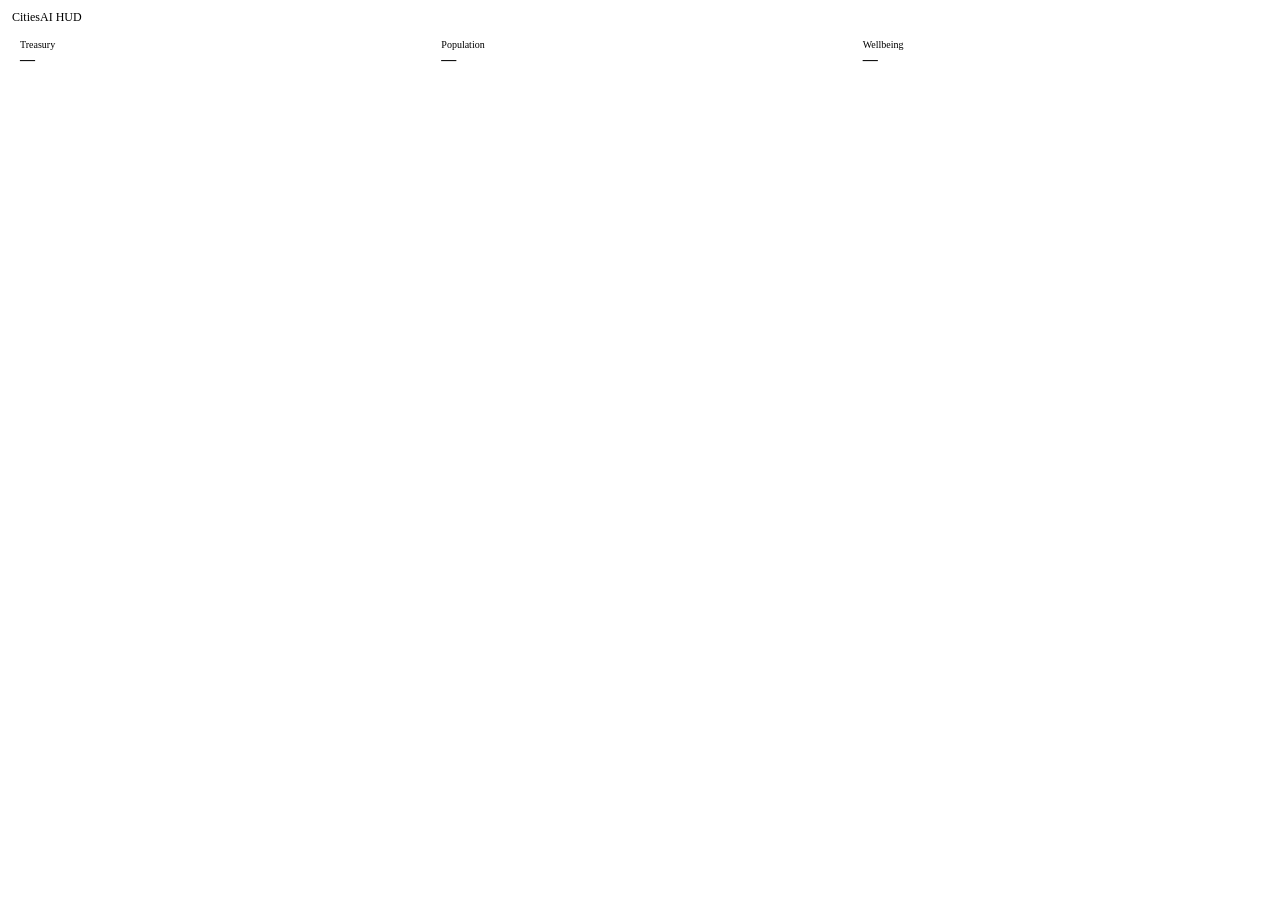
==== citiesai/gui/static/hud.html @ 2a3a69e2 "Release v0.4.0: historian, 5s sync, Ask UX, and desktop advisor. Co-authored-by: Cursor <cursoragent" ====
<!DOCTYPE html>
<html lang="en">
<head>
  <meta charset="utf-8" />
  <meta name="viewport" content="width=device-width, initial-scale=1" />
  <title>CitiesAI HUD</title>
  <link rel="stylesheet" href="/static/app.css" />
  <style>
    body {
      margin: 0;
      background: color-mix(in srgb, var(--paper) 92%, transparent);
      color: var(--body);
      font-family: var(--font);
    }
    .hud { padding: 10px 12px; }
    .hud-title { font-size: 12px; color: var(--muted); margin-bottom: 6px; }
    .hud-grid { display: grid; grid-template-columns: repeat(3, 1fr); gap: 8px; }
    .hud-kpi {
      background: var(--bg-card);
      border: 1px solid var(--border-soft);
      border-radius: var(--radius-sm);
      padding: 8px;
    }
    .hud-kpi label { display: block; font-size: 10px; color: var(--muted); }
    .hud-kpi strong { font-size: 15px; color: var(--ink); }
    .hud-alert { margin-top: 8px; font-size: 11px; color: var(--warn); min-height: 14px; }
  </style>
</head>
<body>
  <div class="hud">
    <div class="hud-title" id="hud-city">CitiesAI HUD</div>
    <div class="hud-grid">
      <div class="hud-kpi"><label>Treasury</label><strong id="hud-treasury">—</strong></div>
      <div class="hud-kpi"><label>Population</label><strong id="hud-pop">—</strong></div>
      <div class="hud-kpi"><label>Wellbeing</label><strong id="hud-wellbeing">—</strong></div>
    </div>
    <div class="hud-alert" id="hud-alert"></div>
  </div>
  <script>
    const POLL_MS = 5000;
    function fmt(n) {
      if (n == null || Number.isNaN(n)) return "n/a";
      return Math.round(n).toLocaleString();
    }
    async function refresh() {
      try {
        const res = await fetch("/api/dashboard");
        const data = await res.json();
        if (!data.ok) return;
        const m = data.metrics;
        document.getElementById("hud-city").textContent = m.city_name || "Your city";
        document.getElementById("hud-treasury").textContent = "¢" + fmt(m.treasury);
        document.getElementById("hud-pop").textContent = fmt(m.population);
        document.getElementById("hud-wellbeing").textContent = fmt(m.wellbeing);
        const alerts = (data.forecasts && data.forecasts.alerts) || [];
        document.getElementById("hud-alert").textContent = alerts[0] || "";
      } catch { /* ignore */ }
    }
    refresh();
    setInterval(refresh, POLL_MS);
  </script>
</body>
</html>
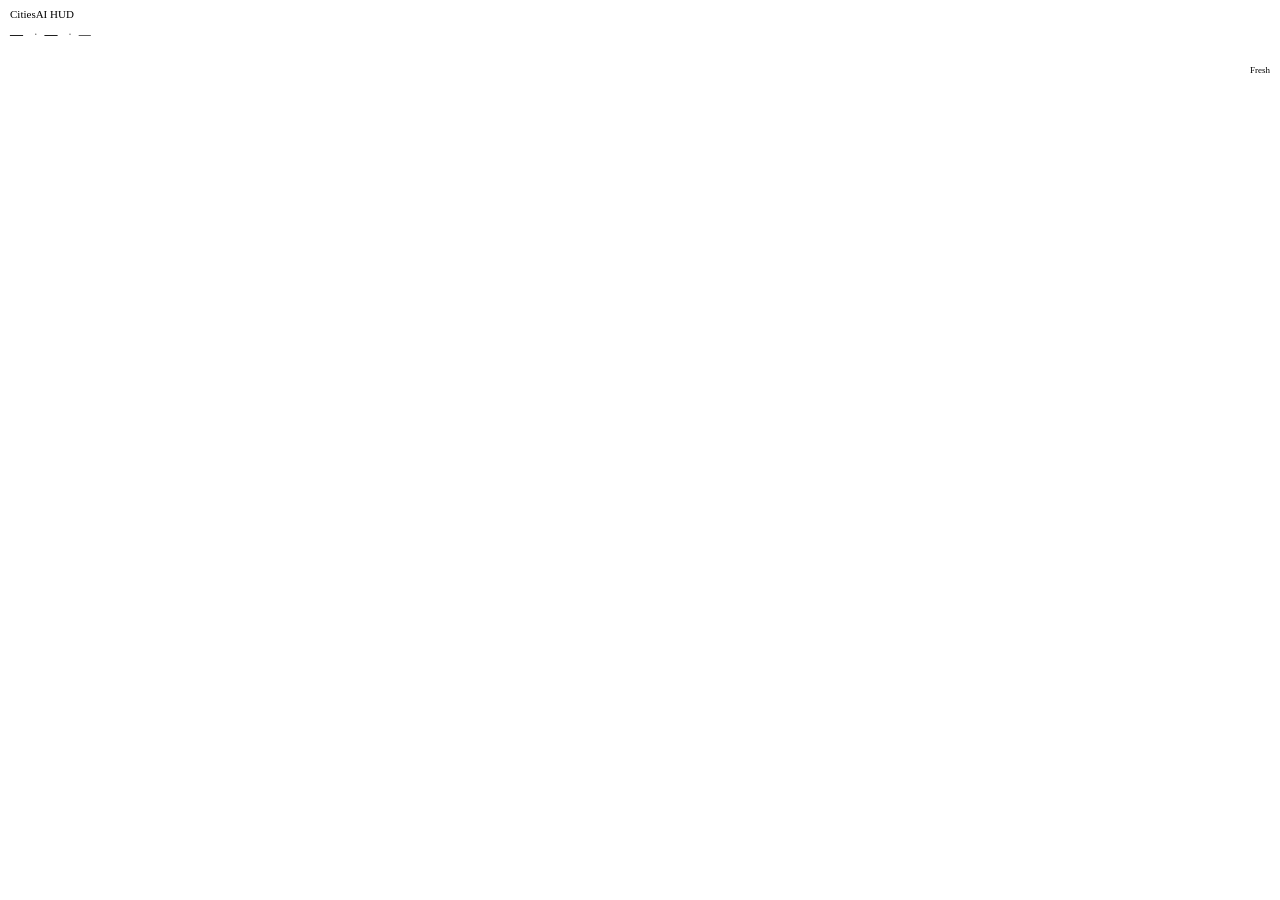
==== commit 4ff90fbb: "Ship CitiesAI 0.7.0: tray, HUD lifecycle, and insights cleanup. Remove redundant Budget and treasury" ====
--- a/citiesai/gui/static/hud.html
+++ b/citiesai/gui/static/hud.html
@@ -8,52 +8,255 @@
   <style>
     body {
       margin: 0;
-      background: color-mix(in srgb, var(--paper) 92%, transparent);
+      background: var(--paper);
       color: var(--body);
       font-family: var(--font);
     }
-    .hud { padding: 10px 12px; }
-    .hud-title { font-size: 12px; color: var(--muted); margin-bottom: 6px; }
-    .hud-grid { display: grid; grid-template-columns: repeat(3, 1fr); gap: 8px; }
-    .hud-kpi {
-      background: var(--bg-card);
-      border: 1px solid var(--border-soft);
-      border-radius: var(--radius-sm);
-      padding: 8px;
-    }
-    .hud-kpi label { display: block; font-size: 10px; color: var(--muted); }
-    .hud-kpi strong { font-size: 15px; color: var(--ink); }
-    .hud-alert { margin-top: 8px; font-size: 11px; color: var(--warn); min-height: 14px; }
+    body.hud-overlay {
+      background: color-mix(in srgb, var(--paper) 88%, transparent);
+    }
+    .hud {
+      padding: 8px 10px 6px;
+      min-width: 0;
+    }
+    .hud-head {
+      display: flex;
+      align-items: center;
+      gap: 0.4rem;
+      margin-bottom: 6px;
+      min-width: 0;
+    }
+    body.hud-overlay .hud-head {
+      -webkit-app-region: drag;
+      app-region: drag;
+      cursor: default;
+    }
+    .hud-title {
+      font-size: 11px;
+      color: var(--muted);
+      white-space: nowrap;
+      overflow: hidden;
+      text-overflow: ellipsis;
+      flex: 1;
+      min-width: 0;
+    }
+    .hud-stale-dot {
+      width: 7px;
+      height: 7px;
+      border-radius: 999px;
+      background: var(--ok);
+      flex-shrink: 0;
+    }
+    .hud-stale-dot.stale { background: var(--warn); }
+    .hud-close {
+      -webkit-app-region: no-drag;
+      app-region: no-drag;
+      flex-shrink: 0;
+      width: 22px;
+      height: 22px;
+      padding: 0;
+      border: none;
+      border-radius: 4px;
+      background: transparent;
+      color: var(--muted);
+      font-size: 16px;
+      line-height: 1;
+      cursor: pointer;
+    }
+    .hud-close:hover {
+      color: var(--ink);
+      background: color-mix(in srgb, var(--ink) 8%, transparent);
+    }
+    .hud-metrics {
+      display: flex;
+      align-items: center;
+      flex-wrap: wrap;
+      gap: 0.35rem 0.45rem;
+      font-size: 12px;
+      line-height: 1.25;
+      -webkit-app-region: no-drag;
+      app-region: no-drag;
+    }
+    .hud-metric {
+      display: inline-flex;
+      align-items: baseline;
+      flex-wrap: wrap;
+      gap: 0.25rem;
+      min-width: 0;
+    }
+    .hud-metric-value {
+      font-weight: 600;
+      color: var(--ink);
+      font-size: 13px;
+    }
+    .hud-hourly {
+      font-size: 10px;
+      color: var(--muted);
+    }
+    .hud-hourly.up { color: var(--ok); }
+    .hud-hourly.down { color: var(--bad); }
+    .hud-sep {
+      color: var(--muted);
+      opacity: 0.55;
+      user-select: none;
+    }
+    .hud-grade-lg .grade-badge {
+      width: 1.75rem;
+      height: 1.75rem;
+      font-size: 0.78rem;
+    }
+    .hud-alert {
+      margin-top: 6px;
+      font-size: 10px;
+      color: var(--warn);
+      white-space: nowrap;
+      overflow: hidden;
+      text-overflow: ellipsis;
+      min-height: 13px;
+      -webkit-app-region: no-drag;
+      app-region: no-drag;
+    }
+    .hud-alert.severity-error { color: var(--bad); }
+    .hud-footer {
+      margin-top: 4px;
+      font-size: 9px;
+      color: var(--muted);
+      text-align: right;
+      -webkit-app-region: no-drag;
+      app-region: no-drag;
+    }
   </style>
 </head>
 <body>
   <div class="hud">
-    <div class="hud-title" id="hud-city">CitiesAI HUD</div>
-    <div class="hud-grid">
-      <div class="hud-kpi"><label>Treasury</label><strong id="hud-treasury">—</strong></div>
-      <div class="hud-kpi"><label>Population</label><strong id="hud-pop">—</strong></div>
-      <div class="hud-kpi"><label>Wellbeing</label><strong id="hud-wellbeing">—</strong></div>
+    <div class="hud-head">
+      <div class="hud-title" id="hud-city">CitiesAI HUD</div>
+      <span class="hud-stale-dot" id="hud-stale-dot" title="Export freshness"></span>
+      <button type="button" class="hud-close" id="hud-close" hidden aria-label="Close HUD" title="Close">×</button>
+    </div>
+    <div class="hud-metrics">
+      <span class="hud-metric">
+        <span class="hud-metric-value" id="hud-treasury">—</span>
+        <span class="hud-hourly" id="hud-treasury-hr"></span>
+      </span>
+      <span class="hud-sep" aria-hidden="true">·</span>
+      <span class="hud-metric">
+        <span class="hud-metric-value" id="hud-pop">—</span>
+        <span class="hud-hourly" id="hud-pop-hr"></span>
+      </span>
+      <span class="hud-sep" aria-hidden="true">·</span>
+      <span class="hud-grade-lg" id="hud-grade">—</span>
     </div>
     <div class="hud-alert" id="hud-alert"></div>
+    <div class="hud-footer" id="hud-footer">Fresh</div>
   </div>
   <script>
     const POLL_MS = 5000;
-    function fmt(n) {
-      if (n == null || Number.isNaN(n)) return "n/a";
-      return Math.round(n).toLocaleString();
-    }
+
+    const isOverlay = new URLSearchParams(location.search).get("overlay") === "1";
+    if (isOverlay) {
+      document.body.classList.add("hud-overlay");
+      const closeBtn = document.getElementById("hud-close");
+      if (closeBtn) closeBtn.hidden = false;
+    }
+
+    document.getElementById("hud-close")?.addEventListener("click", async () => {
+      if (window.pywebview?.api?.close_hud) {
+        try {
+          await window.pywebview.api.close_hud();
+        } catch { /* ignore */ }
+        return;
+      }
+      window.close();
+    });
+
+    function fmtCompact(n) {
+      if (n == null || Number.isNaN(n)) return "—";
+      const abs = Math.abs(Number(n));
+      if (abs >= 1_000_000) return `${(Number(n) / 1_000_000).toFixed(1)}M`;
+      if (abs >= 10_000) return `${Math.round(Number(n) / 1000)}k`;
+      return Math.round(Number(n)).toLocaleString();
+    }
+
+    function fmtHourly(value, { currency = false } = {}) {
+      if (value == null || Number.isNaN(value)) return { text: "", cls: "" };
+      const rounded = Math.round(Number(value));
+      if (rounded === 0) return { text: "", cls: "" };
+      const body = fmtCompact(Math.abs(rounded));
+      const sign = rounded > 0 ? "+" : "-";
+      const prefix = currency ? `${sign}¢` : sign;
+      return { text: `${prefix}${body}/h`, cls: rounded > 0 ? "up" : "down" };
+    }
+
+    function gradeClass(grade) {
+      const safe = String(grade || "NA").replace(/[^A-Za-z0-9/-]/g, "");
+      if (safe === "NA" || safe === "N/A") return "grade-NA";
+      return `grade-${safe}`;
+    }
+
+    function renderGradeBadge(grade) {
+      const label = String(grade || "—");
+      return `<span class="grade-badge ${gradeClass(label)}" aria-label="Grade ${label}">${label}</span>`;
+    }
+
+    function freshnessLabel(meta) {
+      if (!meta) return "Fresh";
+      const age = meta.age_seconds;
+      if (age == null) return "Fresh";
+      if (meta.stale) {
+        const hours = Math.max(1, Math.round(age / 3600));
+        return `Stale ${hours}h`;
+      }
+      if (age < 60) return "Fresh";
+      const mins = Math.round(age / 60);
+      if (mins < 60) return `${mins}m ago`;
+      const hours = Math.floor(mins / 60);
+      return `${hours}h ago`;
+    }
+
+    function applyHourly(el, hourly) {
+      el.textContent = hourly.text;
+      el.className = `hud-hourly ${hourly.cls}`.trim();
+    }
+
     async function refresh() {
       try {
-        const res = await fetch("/api/dashboard");
+        const res = await fetch("/api/hud");
         const data = await res.json();
         if (!data.ok) return;
-        const m = data.metrics;
+        const m = data.metrics || {};
+        const meta = data.meta || {};
         document.getElementById("hud-city").textContent = m.city_name || "Your city";
-        document.getElementById("hud-treasury").textContent = "¢" + fmt(m.treasury);
-        document.getElementById("hud-pop").textContent = fmt(m.population);
-        document.getElementById("hud-wellbeing").textContent = fmt(m.wellbeing);
-        const alerts = (data.forecasts && data.forecasts.alerts) || [];
-        document.getElementById("hud-alert").textContent = alerts[0] || "";
+        document.getElementById("hud-treasury").textContent =
+          m.treasury == null ? "—" : `¢${fmtCompact(m.treasury)}`;
+        document.getElementById("hud-pop").textContent = fmtCompact(m.population);
+
+        applyHourly(
+          document.getElementById("hud-treasury-hr"),
+          fmtHourly(m.treasury_net_per_hour, { currency: true })
+        );
+        applyHourly(
+          document.getElementById("hud-pop-hr"),
+          fmtHourly(m.population_change_per_hour)
+        );
+
+        const grade = data.report_card?.overall_grade;
+        document.getElementById("hud-grade").innerHTML = grade ? renderGradeBadge(grade) : "—";
+
+        const priority = data.top_priority;
+        const alertEl = document.getElementById("hud-alert");
+        if (priority?.title) {
+          alertEl.textContent = priority.title;
+          alertEl.className = `hud-alert severity-${priority.severity || "warn"}`;
+        } else {
+          alertEl.textContent = "";
+          alertEl.className = "hud-alert";
+        }
+
+        const staleDot = document.getElementById("hud-stale-dot");
+        staleDot.classList.toggle("stale", Boolean(meta.stale));
+        staleDot.title = meta.stale ? "Export is stale" : "Export is fresh";
+        document.getElementById("hud-footer").textContent = freshnessLabel(meta);
       } catch { /* ignore */ }
     }
     refresh();
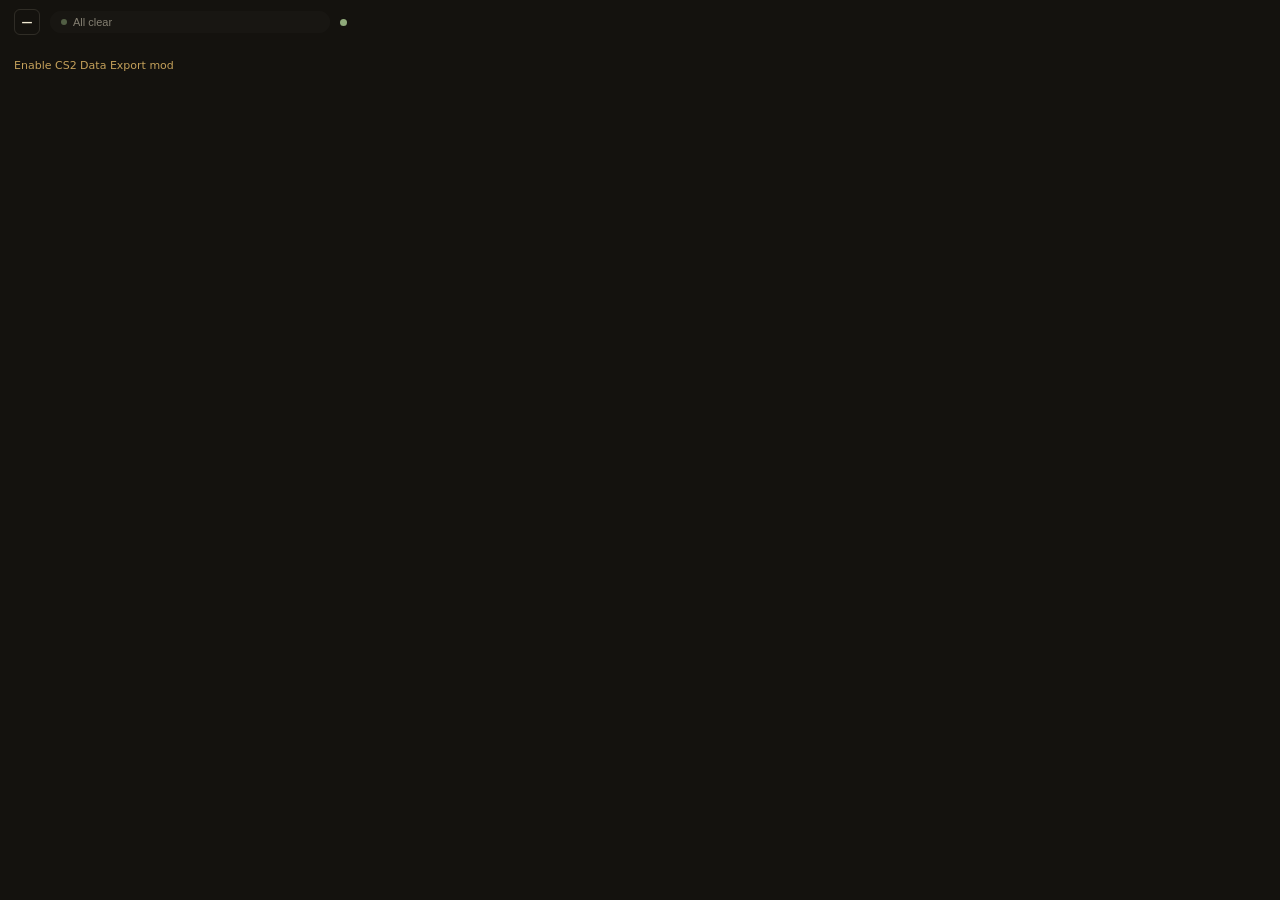
==== commit 4cd86e35: "Release CitiesAI 0.8.0. Co-authored-by: Cursor <cursoragent@cursor.com>" ====
--- a/citiesai/gui/static/hud.html
+++ b/citiesai/gui/static/hud.html
@@ -3,51 +3,147 @@
 <head>
   <meta charset="utf-8" />
   <meta name="viewport" content="width=device-width, initial-scale=1" />
-  <title>CitiesAI HUD</title>
-  <link rel="stylesheet" href="/static/app.css" />
+  <title>CitiesAI Co-Mayor</title>
   <style>
-    body {
+    :root {
+      --hud-bg: #14120e;
+      --hud-text: #f2ead3;
+      --hud-muted: #9a9080;
+      --hud-ok: #8faa7a;
+      --hud-warn: #c4a05a;
+      --hud-bad: #b53737;
+      --hud-border: rgba(242, 234, 211, 0.12);
+      --hud-radius-pill: 999px;
+      --hud-radius-panel: 22px;
+    }
+    * { box-sizing: border-box; }
+    html, body {
       margin: 0;
-      background: var(--paper);
-      color: var(--body);
-      font-family: var(--font);
-    }
-    body.hud-overlay {
-      background: color-mix(in srgb, var(--paper) 88%, transparent);
-    }
-    .hud {
-      padding: 8px 10px 6px;
-      min-width: 0;
-    }
-    .hud-head {
+      padding: 0;
+      width: 100%;
+      height: 100%;
+      background: var(--hud-bg);
+      color: var(--hud-text);
+      font-family: "Segoe UI", system-ui, -apple-system, sans-serif;
+      overflow: hidden;
+      user-select: none;
+      -webkit-font-smoothing: antialiased;
+    }
+    .stage {
+      width: 100%;
+      height: 100%;
+      display: flex;
+      flex-direction: column;
+      background: var(--hud-bg);
+    }
+    .hud-shell {
+      display: flex;
+      flex-direction: column;
+      width: 100%;
+      height: 100%;
+      min-height: 0;
+      background: var(--hud-bg);
+      overflow: hidden;
+    }
+    .hud-shell.mode-compact {
+      border-radius: 0;
+    }
+    .hud-shell.mode-ask {
+      border-radius: 0;
+    }
+
+    .hud-compact {
       display: flex;
       align-items: center;
-      gap: 0.4rem;
-      margin-bottom: 6px;
+      gap: 10px;
+      padding: 0 12px 0 14px;
+      height: 44px;
+      flex-shrink: 0;
       min-width: 0;
     }
-    body.hud-overlay .hud-head {
+    body.hud-overlay .hud-compact {
       -webkit-app-region: drag;
       app-region: drag;
-      cursor: default;
-    }
-    .hud-title {
+    }
+    .hud-grade {
+      flex-shrink: 0;
+      width: 26px;
+      height: 26px;
+      border-radius: 6px;
+      display: inline-flex;
+      align-items: center;
+      justify-content: center;
       font-size: 11px;
-      color: var(--muted);
+      font-weight: 700;
+      letter-spacing: -0.02em;
+      border: 1px solid var(--hud-border);
+      -webkit-app-region: no-drag;
+      app-region: no-drag;
+    }
+    .hud-grade.grade-A { color: var(--hud-ok); border-color: rgba(143, 170, 122, 0.45); }
+    .hud-grade.grade-B { color: #b5ab95; border-color: rgba(181, 171, 149, 0.45); }
+    .hud-grade.grade-C { color: var(--hud-warn); border-color: rgba(196, 160, 90, 0.45); }
+    .hud-grade.grade-D { color: #d4956a; border-color: rgba(212, 149, 106, 0.45); }
+    .hud-grade.grade-F { color: var(--hud-bad); border-color: rgba(181, 55, 55, 0.45); }
+
+    .hud-priority {
+      flex: 1;
+      min-width: 120px;
+      max-width: 280px;
+      display: flex;
+      align-items: center;
+      gap: 6px;
+      padding: 4px 10px;
+      border-radius: 999px;
+      border: 1px solid transparent;
+      background: rgba(255, 255, 255, 0.04);
+      cursor: pointer;
+      font-size: 11px;
+      font-weight: 500;
+      color: var(--hud-text);
       white-space: nowrap;
       overflow: hidden;
       text-overflow: ellipsis;
-      flex: 1;
-      min-width: 0;
-    }
-    .hud-stale-dot {
+      -webkit-app-region: no-drag;
+      app-region: no-drag;
+    }
+    .hud-priority:hover { background: rgba(255, 255, 255, 0.08); }
+    .hud-priority:disabled {
+      opacity: 0.55;
+      cursor: default;
+      pointer-events: none;
+    }
+    .hud-priority.severity-warn {
+      border-color: rgba(196, 160, 90, 0.35);
+      background: rgba(196, 160, 90, 0.08);
+    }
+    .hud-priority.severity-error {
+      border-color: rgba(181, 55, 55, 0.4);
+      background: rgba(181, 55, 55, 0.1);
+    }
+    .hud-priority-dot {
+      width: 6px;
+      height: 6px;
+      border-radius: 50%;
+      flex-shrink: 0;
+      background: var(--hud-ok);
+    }
+    .hud-priority.severity-warn .hud-priority-dot { background: var(--hud-warn); }
+    .hud-priority.severity-error .hud-priority-dot { background: var(--hud-bad); }
+    #hud-priority-text {
+      overflow: hidden;
+      text-overflow: ellipsis;
+    }
+    .hud-fresh {
       width: 7px;
       height: 7px;
-      border-radius: 999px;
-      background: var(--ok);
+      border-radius: 50%;
       flex-shrink: 0;
-    }
-    .hud-stale-dot.stale { background: var(--warn); }
+      background: var(--hud-ok);
+      -webkit-app-region: no-drag;
+      app-region: no-drag;
+    }
+    .hud-fresh.stale { background: var(--hud-warn); }
     .hud-close {
       -webkit-app-region: no-drag;
       app-region: no-drag;
@@ -58,209 +154,625 @@
       border: none;
       border-radius: 4px;
       background: transparent;
-      color: var(--muted);
+      color: var(--hud-muted);
       font-size: 16px;
       line-height: 1;
       cursor: pointer;
     }
     .hud-close:hover {
-      color: var(--ink);
-      background: color-mix(in srgb, var(--ink) 8%, transparent);
-    }
-    .hud-metrics {
-      display: flex;
-      align-items: center;
-      flex-wrap: wrap;
-      gap: 0.35rem 0.45rem;
-      font-size: 12px;
-      line-height: 1.25;
+      color: var(--hud-text);
+      background: rgba(255, 255, 255, 0.08);
+    }
+
+    .hud-ask {
+      display: none;
+      flex-direction: column;
+      flex: 1;
+      min-height: 0;
+      width: 100%;
       -webkit-app-region: no-drag;
       app-region: no-drag;
     }
-    .hud-metric {
+    .hud-shell.mode-ask .hud-compact { display: none; }
+    .hud-shell.mode-ask .hud-ask { display: flex; }
+
+    .hud-ask-head {
+      display: flex;
+      align-items: flex-start;
+      gap: 8px;
+      padding: 14px 16px 10px;
+      border-bottom: 1px solid var(--hud-border);
+      flex-shrink: 0;
+    }
+    .hud-ask-eyebrow {
+      font-size: 9px;
+      font-weight: 600;
+      letter-spacing: 0.08em;
+      text-transform: uppercase;
+      color: var(--hud-muted);
+      margin-bottom: 4px;
+    }
+    .hud-ask-title {
+      font-size: 14px;
+      font-weight: 600;
+      line-height: 1.35;
+      color: var(--hud-text);
+    }
+    .hud-ask-title.severity-warn { color: var(--hud-warn); }
+    .hud-ask-title.severity-error { color: var(--hud-bad); }
+
+    .hud-thread {
+      flex: 1;
+      min-height: 0;
+      overflow-y: auto;
+      padding: 12px 16px;
+      display: flex;
+      flex-direction: column;
+      gap: 10px;
+    }
+    .hud-bubble {
+      max-width: 100%;
+      padding: 8px 12px;
+      border-radius: 12px;
+      font-size: 12px;
+      line-height: 1.45;
+      word-break: break-word;
+    }
+    .hud-bubble.user {
+      align-self: flex-end;
+      background: rgba(242, 234, 211, 0.1);
+      border: 1px solid var(--hud-border);
+    }
+    .hud-bubble.assistant {
+      align-self: flex-start;
+      background: rgba(0, 0, 0, 0.25);
+    }
+    .hud-bubble.assistant .typing {
       display: inline-flex;
-      align-items: baseline;
-      flex-wrap: wrap;
-      gap: 0.25rem;
-      min-width: 0;
-    }
-    .hud-metric-value {
+      gap: 4px;
+      align-items: center;
+      color: var(--hud-muted);
+    }
+    .hud-bubble.assistant .typing span {
+      width: 5px;
+      height: 5px;
+      border-radius: 50%;
+      background: var(--hud-muted);
+      animation: hud-pulse 1.2s ease-in-out infinite;
+    }
+    .hud-bubble.assistant .typing span:nth-child(2) { animation-delay: 0.15s; }
+    .hud-bubble.assistant .typing span:nth-child(3) { animation-delay: 0.3s; }
+    @keyframes hud-pulse {
+      0%, 80%, 100% { opacity: 0.35; transform: scale(0.85); }
+      40% { opacity: 1; transform: scale(1); }
+    }
+    .hud-bubble p { margin: 0 0 0.5em; }
+    .hud-bubble p:last-child { margin-bottom: 0; }
+    .hud-bubble .muted { color: var(--hud-muted); }
+
+    .hud-ask-foot {
+      flex-shrink: 0;
+      padding: 10px 12px 12px;
+      border-top: 1px solid var(--hud-border);
+      display: flex;
+      flex-direction: column;
+      gap: 8px;
+    }
+    .hud-compose {
+      display: flex;
+      gap: 8px;
+      align-items: flex-end;
+    }
+    .hud-compose textarea {
+      flex: 1;
+      min-height: 36px;
+      max-height: 80px;
+      resize: none;
+      border: 1px solid var(--hud-border);
+      border-radius: 10px;
+      background: rgba(0, 0, 0, 0.25);
+      color: var(--hud-text);
+      font: inherit;
+      font-size: 12px;
+      padding: 8px 10px;
+      outline: none;
+    }
+    .hud-compose textarea:focus {
+      border-color: rgba(242, 234, 211, 0.25);
+    }
+    .hud-send {
+      flex-shrink: 0;
+      height: 36px;
+      padding: 0 14px;
+      border: 1px solid var(--hud-border);
+      border-radius: 10px;
+      background: rgba(242, 234, 211, 0.08);
+      color: var(--hud-text);
+      font-size: 12px;
       font-weight: 600;
-      color: var(--ink);
+      cursor: pointer;
+    }
+    .hud-send:disabled { opacity: 0.45; cursor: default; }
+    .hud-send:not(:disabled):hover { background: rgba(242, 234, 211, 0.14); }
+
+    .hud-back {
+      width: 100%;
+      height: 44px;
+      border: none;
+      border-radius: 12px;
+      background: linear-gradient(180deg, rgba(143, 170, 122, 0.4) 0%, rgba(143, 170, 122, 0.22) 100%);
+      color: var(--hud-text);
       font-size: 13px;
-    }
-    .hud-hourly {
-      font-size: 10px;
-      color: var(--muted);
-    }
-    .hud-hourly.up { color: var(--ok); }
-    .hud-hourly.down { color: var(--bad); }
-    .hud-sep {
-      color: var(--muted);
-      opacity: 0.55;
-      user-select: none;
-    }
-    .hud-grade-lg .grade-badge {
-      width: 1.75rem;
-      height: 1.75rem;
-      font-size: 0.78rem;
-    }
-    .hud-alert {
-      margin-top: 6px;
-      font-size: 10px;
-      color: var(--warn);
+      font-weight: 700;
+      letter-spacing: 0.06em;
+      text-transform: uppercase;
+      cursor: pointer;
+    }
+    .hud-back:hover { filter: brightness(1.08); }
+    .hud-back:active { transform: scale(0.98); }
+
+    .hud-offline {
+      display: none;
+      padding: 0 14px;
+      font-size: 11px;
+      color: var(--hud-warn);
+      line-height: 44px;
       white-space: nowrap;
-      overflow: hidden;
-      text-overflow: ellipsis;
-      min-height: 13px;
-      -webkit-app-region: no-drag;
-      app-region: no-drag;
-    }
-    .hud-alert.severity-error { color: var(--bad); }
-    .hud-footer {
-      margin-top: 4px;
-      font-size: 9px;
-      color: var(--muted);
-      text-align: right;
-      -webkit-app-region: no-drag;
-      app-region: no-drag;
+    }
+    .hud-shell.offline.mode-compact .hud-offline { display: block; }
+    .hud-shell.offline .hud-priority { opacity: 0.5; }
+
+    @media (prefers-reduced-motion: reduce) {
+      .hud-bubble.assistant .typing span { animation: none; opacity: 0.6; }
     }
   </style>
 </head>
 <body>
-  <div class="hud">
-    <div class="hud-head">
-      <div class="hud-title" id="hud-city">CitiesAI HUD</div>
-      <span class="hud-stale-dot" id="hud-stale-dot" title="Export freshness"></span>
-      <button type="button" class="hud-close" id="hud-close" hidden aria-label="Close HUD" title="Close">×</button>
+  <div class="stage">
+    <div class="hud-shell mode-compact" id="hud-shell">
+      <div class="hud-compact" id="hud-compact">
+        <span class="hud-grade grade-NA" id="hud-grade" aria-label="City grade">—</span>
+        <button type="button" class="hud-priority" id="hud-priority" disabled>
+          <span class="hud-priority-dot" aria-hidden="true"></span>
+          <span id="hud-priority-text">All clear</span>
+        </button>
+        <span class="hud-fresh" id="hud-fresh" title="Export freshness"></span>
+        <button type="button" class="hud-close" id="hud-close" hidden aria-label="Close Co-Mayor" title="Close">×</button>
+      </div>
+
+      <div class="hud-offline" id="hud-offline">Enable CS2 Data Export mod</div>
+
+      <div class="hud-ask" id="hud-ask" aria-label="Advisor chat">
+        <div class="hud-ask-head">
+          <div>
+            <div class="hud-ask-eyebrow">Advisor</div>
+            <div class="hud-ask-title" id="hud-ask-title">City issue</div>
+          </div>
+        </div>
+        <div class="hud-thread" id="hud-thread" role="log" aria-live="polite"></div>
+        <div class="hud-ask-foot">
+          <form class="hud-compose" id="hud-compose">
+            <textarea id="hud-input" rows="1" placeholder="Ask a follow-up…" aria-label="Follow-up question"></textarea>
+            <button type="submit" class="hud-send" id="hud-send" disabled>Send</button>
+          </form>
+          <button type="button" class="hud-back" id="hud-back">Back to game</button>
+        </div>
+      </div>
     </div>
-    <div class="hud-metrics">
-      <span class="hud-metric">
-        <span class="hud-metric-value" id="hud-treasury">—</span>
-        <span class="hud-hourly" id="hud-treasury-hr"></span>
-      </span>
-      <span class="hud-sep" aria-hidden="true">·</span>
-      <span class="hud-metric">
-        <span class="hud-metric-value" id="hud-pop">—</span>
-        <span class="hud-hourly" id="hud-pop-hr"></span>
-      </span>
-      <span class="hud-sep" aria-hidden="true">·</span>
-      <span class="hud-grade-lg" id="hud-grade">—</span>
-    </div>
-    <div class="hud-alert" id="hud-alert"></div>
-    <div class="hud-footer" id="hud-footer">Fresh</div>
   </div>
+
   <script>
     const POLL_MS = 5000;
-
-    const isOverlay = new URLSearchParams(location.search).get("overlay") === "1";
+    const ASK_TIMEOUT_MS = 480_000;
+    const COMPACT_HEIGHT = 44;
+
+    const params = new URLSearchParams(location.search);
+    const isOverlay = params.get("overlay") === "1";
+    const preview = params.get("preview");
+
+    const shell = document.getElementById("hud-shell");
+    const priorityBtn = document.getElementById("hud-priority");
+    const threadEl = document.getElementById("hud-thread");
+    const askTitleEl = document.getElementById("hud-ask-title");
+    const inputEl = document.getElementById("hud-input");
+    const sendBtn = document.getElementById("hud-send");
+    const composeForm = document.getElementById("hud-compose");
+
+    let uiMode = "compact";
+    let lastPriority = null;
+    let lastHudOk = true;
+    let askAbort = null;
+    let askBusy = false;
+    let lastCompactWidth = 280;
+
     if (isOverlay) {
       document.body.classList.add("hud-overlay");
       const closeBtn = document.getElementById("hud-close");
       if (closeBtn) closeBtn.hidden = false;
     }
 
-    document.getElementById("hud-close")?.addEventListener("click", async () => {
-      if (window.pywebview?.api?.close_hud) {
+    function sessionToken() {
+      return document.querySelector('meta[name="citiesai-token"]')?.content || "";
+    }
+
+    function escapeHtml(text) {
+      return String(text ?? "")
+        .replace(/&/g, "&amp;")
+        .replace(/</g, "&lt;")
+        .replace(/>/g, "&gt;")
+        .replace(/"/g, "&quot;");
+    }
+
+    function gradeClass(grade) {
+      const letter = String(grade || "NA").replace(/[^A-Za-z0-9/-]/g, "").toUpperCase();
+      if (letter === "NA" || letter === "N/A") return "grade-NA";
+      const first = letter.charAt(0);
+      if ("ABCDEF".includes(first)) return `grade-${first}`;
+      return "grade-NA";
+    }
+
+    function typingHtml() {
+      return '<span class="typing"><span></span><span></span><span></span></span>';
+    }
+
+    function renderMarkdownLite(text) {
+      const escaped = escapeHtml(text);
+      const withBreaks = escaped.replace(/\n\n/g, "</p><p>").replace(/\n/g, "<br>");
+      const withBold = withBreaks.replace(/\*\*(.+?)\*\*/g, "<strong>$1</strong>");
+      return `<p>${withBold}</p>`;
+    }
+
+    function appendBubble(role, html) {
+      const bubble = document.createElement("div");
+      bubble.className = `hud-bubble ${role}`;
+      bubble.innerHTML = html;
+      threadEl.appendChild(bubble);
+      threadEl.scrollTop = threadEl.scrollHeight;
+      return bubble;
+    }
+
+    function setAskBusy(active) {
+      askBusy = active;
+      sendBtn.disabled = active || !inputEl.value.trim();
+      inputEl.disabled = active;
+    }
+
+    function processSsePart(part, handlers) {
+      const lines = part.split("\n");
+      let event = "message";
+      let data = "";
+      for (const line of lines) {
+        if (line.startsWith("event:")) event = line.slice(6).trim();
+        if (line.startsWith("data:")) data += line.slice(5).trim();
+      }
+      if (!data) return;
+      let payload = {};
+      try { payload = JSON.parse(data); } catch { return; }
+      handlers.onEvent(event, payload);
+    }
+
+    function drainSseBuffer(buffer, handlers) {
+      const parts = buffer.split("\n\n");
+      const remainder = parts.pop() || "";
+      for (const part of parts) {
+        if (part.trim()) processSsePart(part, handlers);
+      }
+      return remainder;
+    }
+
+    function waitFrames(n = 2) {
+      return new Promise((resolve) => {
+        let left = n;
+        const tick = () => {
+          left -= 1;
+          if (left <= 0) resolve();
+          else requestAnimationFrame(tick);
+        };
+        requestAnimationFrame(tick);
+      });
+    }
+
+    async function askStream(question) {
+      if (askAbort) askAbort.abort();
+      const controller = new AbortController();
+      askAbort = controller;
+      appendBubble("user", escapeHtml(question));
+      const assistant = appendBubble("assistant", typingHtml());
+      let answer = "";
+      let streamFinished = false;
+      setAskBusy(true);
+
+      const finishStream = () => {
+        if (streamFinished) return;
+        streamFinished = true;
+        if (askAbort === controller) askAbort = null;
+        setAskBusy(false);
+        threadEl.scrollTop = threadEl.scrollHeight;
+      };
+
+      const handlers = {
+        onEvent(event, payload) {
+          if (event === "status") {
+            assistant.innerHTML = typingHtml();
+          }
+          if (event === "token") {
+            answer += payload.text || "";
+            assistant.innerHTML = renderMarkdownLite(answer);
+            threadEl.scrollTop = threadEl.scrollHeight;
+          }
+          if (event === "error") {
+            assistant.innerHTML = `<span class="muted">${escapeHtml(payload.error || "Ask failed")}</span>`;
+            finishStream();
+          }
+          if (event === "done") {
+            if (!answer.trim()) {
+              assistant.innerHTML = `<span class="muted">No answer returned. Check Settings for your API key.</span>`;
+            }
+            finishStream();
+          }
+        },
+      };
+
+      const timer = setTimeout(() => controller.abort(), ASK_TIMEOUT_MS);
+
+      try {
+        const response = await fetch("/api/ask/stream", {
+          method: "POST",
+          headers: {
+            "Content-Type": "application/json",
+            "X-CitiesAI-Token": sessionToken(),
+          },
+          body: JSON.stringify({ question, use_llm: true, agentic: true }),
+          signal: controller.signal,
+        });
+        if (!response.ok) {
+          let message = "Ask failed";
+          try {
+            const errBody = await response.json();
+            message = errBody.error || message;
+          } catch { /* ignore */ }
+          throw new Error(message);
+        }
+        if (!response.body?.getReader) {
+          drainSseBuffer(await response.text(), handlers);
+        } else {
+          const reader = response.body.getReader();
+          const decoder = new TextDecoder();
+          let buffer = "";
+          while (!streamFinished) {
+            const { done, value } = await reader.read();
+            if (value) {
+              buffer += decoder.decode(value, { stream: true });
+              buffer = drainSseBuffer(buffer, handlers);
+            }
+            if (done || streamFinished) break;
+          }
+        }
+      } catch (err) {
+        if (err.name !== "AbortError") {
+          assistant.innerHTML = `<span class="muted">${escapeHtml(String(err.message || err))}</span>`;
+        }
+      } finally {
+        clearTimeout(timer);
+        finishStream();
+      }
+    }
+
+    let compactSizedOnce = false;
+
+    function measureCompactWidth() {
+      const compact = document.getElementById("hud-compact");
+      if (!compact) return lastCompactWidth;
+      // Temporarily ensure compact is measurable.
+      const wasAsk = shell.classList.contains("mode-ask");
+      if (wasAsk) {
+        return lastCompactWidth;
+      }
+      const rect = compact.getBoundingClientRect();
+      const width = Math.max(220, Math.ceil(rect.width) || lastCompactWidth);
+      lastCompactWidth = width;
+      return width;
+    }
+
+    async function collapseToCompact() {
+      if (askAbort) {
+        askAbort.abort();
+        askAbort = null;
+      }
+      uiMode = "compact";
+      compactSizedOnce = false;
+      shell.classList.remove("mode-ask");
+      shell.classList.add("mode-compact");
+      threadEl.innerHTML = "";
+      inputEl.value = "";
+      setAskBusy(false);
+      updatePriorityButton(lastPriority);
+      await waitFrames(2);
+      const width = measureCompactWidth();
+      if (isOverlay && window.pywebview?.api?.collapse_to_compact) {
         try {
-          await window.pywebview.api.close_hud();
+          await window.pywebview.api.collapse_to_compact(width);
+          compactSizedOnce = true;
         } catch { /* ignore */ }
+      } else if (isOverlay && window.pywebview?.api?.set_hud_state) {
+        try {
+          await window.pywebview.api.set_hud_state("compact", width, COMPACT_HEIGHT);
+          compactSizedOnce = true;
+        } catch { /* ignore */ }
+      }
+    }
+
+    async function expandAskPanel(priority) {
+      if (!priority?.ask_prompt && !priority?.title) return;
+      if (uiMode === "ask") return;
+      lastPriority = priority;
+
+      // Grow native window first; only then reveal Ask UI.
+      if (isOverlay) {
+        let sized = null;
+        try {
+          if (window.pywebview?.api?.expand_to_ask) {
+            sized = await window.pywebview.api.expand_to_ask();
+          } else if (window.pywebview?.api?.set_hud_state) {
+            sized = await window.pywebview.api.set_hud_state("ask", 440, 400);
+          }
+        } catch (err) {
+          console.error(err);
+          return;
+        }
+        if (!sized?.ok || (sized.height != null && sized.height < 300)) {
+          console.error("Co-Mayor Ask resize failed", sized);
+          return;
+        }
+      }
+
+      uiMode = "ask";
+      askTitleEl.textContent = priority.title || "City issue";
+      askTitleEl.className = `hud-ask-title severity-${priority.severity || "warn"}`;
+      threadEl.innerHTML = "";
+      shell.classList.remove("mode-compact");
+      shell.classList.add("mode-ask");
+      await waitFrames(2);
+
+      const prompt = priority.ask_prompt || `What should I do about: ${priority.title}?`;
+      await askStream(prompt);
+      setTimeout(() => inputEl.focus(), 80);
+    }
+
+    function updatePriorityButton(priority) {
+      const textEl = document.getElementById("hud-priority-text");
+      if (!priority?.title) {
+        priorityBtn.disabled = true;
+        priorityBtn.className = "hud-priority";
+        textEl.textContent = lastHudOk ? "All clear" : "No export";
         return;
       }
-      window.close();
-    });
-
-    function fmtCompact(n) {
-      if (n == null || Number.isNaN(n)) return "—";
-      const abs = Math.abs(Number(n));
-      if (abs >= 1_000_000) return `${(Number(n) / 1_000_000).toFixed(1)}M`;
-      if (abs >= 10_000) return `${Math.round(Number(n) / 1000)}k`;
-      return Math.round(Number(n)).toLocaleString();
-    }
-
-    function fmtHourly(value, { currency = false } = {}) {
-      if (value == null || Number.isNaN(value)) return { text: "", cls: "" };
-      const rounded = Math.round(Number(value));
-      if (rounded === 0) return { text: "", cls: "" };
-      const body = fmtCompact(Math.abs(rounded));
-      const sign = rounded > 0 ? "+" : "-";
-      const prefix = currency ? `${sign}¢` : sign;
-      return { text: `${prefix}${body}/h`, cls: rounded > 0 ? "up" : "down" };
-    }
-
-    function gradeClass(grade) {
-      const safe = String(grade || "NA").replace(/[^A-Za-z0-9/-]/g, "");
-      if (safe === "NA" || safe === "N/A") return "grade-NA";
-      return `grade-${safe}`;
-    }
-
-    function renderGradeBadge(grade) {
-      const label = String(grade || "—");
-      return `<span class="grade-badge ${gradeClass(label)}" aria-label="Grade ${label}">${label}</span>`;
-    }
-
-    function freshnessLabel(meta) {
-      if (!meta) return "Fresh";
-      const age = meta.age_seconds;
-      if (age == null) return "Fresh";
-      if (meta.stale) {
-        const hours = Math.max(1, Math.round(age / 3600));
-        return `Stale ${hours}h`;
-      }
-      if (age < 60) return "Fresh";
-      const mins = Math.round(age / 60);
-      if (mins < 60) return `${mins}m ago`;
-      const hours = Math.floor(mins / 60);
-      return `${hours}h ago`;
-    }
-
-    function applyHourly(el, hourly) {
-      el.textContent = hourly.text;
-      el.className = `hud-hourly ${hourly.cls}`.trim();
+      priorityBtn.disabled = uiMode === "ask";
+      priorityBtn.className = `hud-priority severity-${priority.severity || "warn"}`;
+      textEl.textContent = priority.title;
     }
 
     async function refresh() {
       try {
         const res = await fetch("/api/hud");
         const data = await res.json();
-        if (!data.ok) return;
-        const m = data.metrics || {};
+        lastHudOk = Boolean(data.ok);
+        shell.classList.toggle("offline", !data.ok);
+
+        if (!data.ok) {
+          updatePriorityButton(null);
+          return;
+        }
+
         const meta = data.meta || {};
-        document.getElementById("hud-city").textContent = m.city_name || "Your city";
-        document.getElementById("hud-treasury").textContent =
-          m.treasury == null ? "—" : `¢${fmtCompact(m.treasury)}`;
-        document.getElementById("hud-pop").textContent = fmtCompact(m.population);
-
-        applyHourly(
-          document.getElementById("hud-treasury-hr"),
-          fmtHourly(m.treasury_net_per_hour, { currency: true })
-        );
-        applyHourly(
-          document.getElementById("hud-pop-hr"),
-          fmtHourly(m.population_change_per_hour)
-        );
-
         const grade = data.report_card?.overall_grade;
-        document.getElementById("hud-grade").innerHTML = grade ? renderGradeBadge(grade) : "—";
+        const gradeEl = document.getElementById("hud-grade");
+        gradeEl.textContent = grade || "—";
+        gradeEl.className = `hud-grade ${gradeClass(grade)}`;
+        gradeEl.setAttribute("aria-label", grade ? `Grade ${grade}` : "Grade unavailable");
 
         const priority = data.top_priority;
-        const alertEl = document.getElementById("hud-alert");
-        if (priority?.title) {
-          alertEl.textContent = priority.title;
-          alertEl.className = `hud-alert severity-${priority.severity || "warn"}`;
-        } else {
-          alertEl.textContent = "";
-          alertEl.className = "hud-alert";
+        if (priority) lastPriority = priority;
+        updatePriorityButton(priority);
+
+        const freshEl = document.getElementById("hud-fresh");
+        freshEl.classList.toggle("stale", Boolean(meta.stale));
+        freshEl.title = meta.stale ? "Export is stale" : "Export is fresh";
+
+        // Do not resize on every poll; that fights Ask expand.
+        if (uiMode === "compact" && !compactSizedOnce) {
+          await ensureCompactSized();
         }
-
-        const staleDot = document.getElementById("hud-stale-dot");
-        staleDot.classList.toggle("stale", Boolean(meta.stale));
-        staleDot.title = meta.stale ? "Export is stale" : "Export is fresh";
-        document.getElementById("hud-footer").textContent = freshnessLabel(meta);
+      } catch {
+        lastHudOk = false;
+        shell.classList.add("offline");
+      }
+    }
+
+    async function ensureCompactSized() {
+      if (!isOverlay || compactSizedOnce || uiMode !== "compact") return;
+      await waitFrames(2);
+      const width = measureCompactWidth();
+      lastCompactWidth = width;
+      try {
+        if (window.pywebview?.api?.collapse_to_compact) {
+          await window.pywebview.api.collapse_to_compact(width);
+        } else if (window.pywebview?.api?.set_hud_state) {
+          await window.pywebview.api.set_hud_state("compact", width, COMPACT_HEIGHT);
+        }
+        compactSizedOnce = true;
       } catch { /* ignore */ }
     }
-    refresh();
+
+    priorityBtn.addEventListener("click", () => {
+      if (lastPriority?.title) expandAskPanel(lastPriority);
+    });
+
+    document.getElementById("hud-back")?.addEventListener("click", () => {
+      collapseToCompact();
+    });
+
+    document.getElementById("hud-close")?.addEventListener("click", async () => {
+      if (window.pywebview?.api?.close_hud) {
+        try { await window.pywebview.api.close_hud(); } catch { /* ignore */ }
+        return;
+      }
+      window.close();
+    });
+
+    composeForm?.addEventListener("submit", (e) => {
+      e.preventDefault();
+      const q = inputEl.value.trim();
+      if (!q || askBusy) return;
+      inputEl.value = "";
+      askStream(q);
+    });
+
+    inputEl?.addEventListener("input", () => {
+      sendBtn.disabled = askBusy || !inputEl.value.trim();
+    });
+
+    document.addEventListener("keydown", (e) => {
+      if (e.key === "Escape" && uiMode === "ask") {
+        e.preventDefault();
+        collapseToCompact();
+      }
+    });
+
+    function previewBoot() {
+      if (!preview) return;
+      const samplePriority = {
+        title: "Unemployment is rising",
+        severity: "warn",
+        ask_prompt: "Why is unemployment rising in my city and what can I do about it?",
+      };
+      if (preview === "compact" || preview === "priority") {
+        lastPriority = samplePriority;
+        updatePriorityButton(samplePriority);
+        document.getElementById("hud-grade").textContent = "B";
+        document.getElementById("hud-grade").className = "hud-grade grade-B";
+        priorityBtn.disabled = false;
+      }
+      if (preview === "ask") {
+        shell.classList.remove("mode-compact");
+        shell.classList.add("mode-ask");
+        uiMode = "ask";
+        askTitleEl.textContent = samplePriority.title;
+        askTitleEl.className = "hud-ask-title severity-warn";
+        appendBubble("user", escapeHtml(samplePriority.ask_prompt));
+        appendBubble("assistant", renderMarkdownLite(
+          "Your city has **5.3% unemployment**. Focus on zoning more commercial and industrial near residential areas, and ensure workers can reach jobs via transit."
+        ));
+      }
+      if (preview === "offline") {
+        shell.classList.add("offline");
+        updatePriorityButton(null);
+      }
+    }
+
+    refresh().then(() => ensureCompactSized());
     setInterval(refresh, POLL_MS);
+    previewBoot();
   </script>
 </body>
 </html>
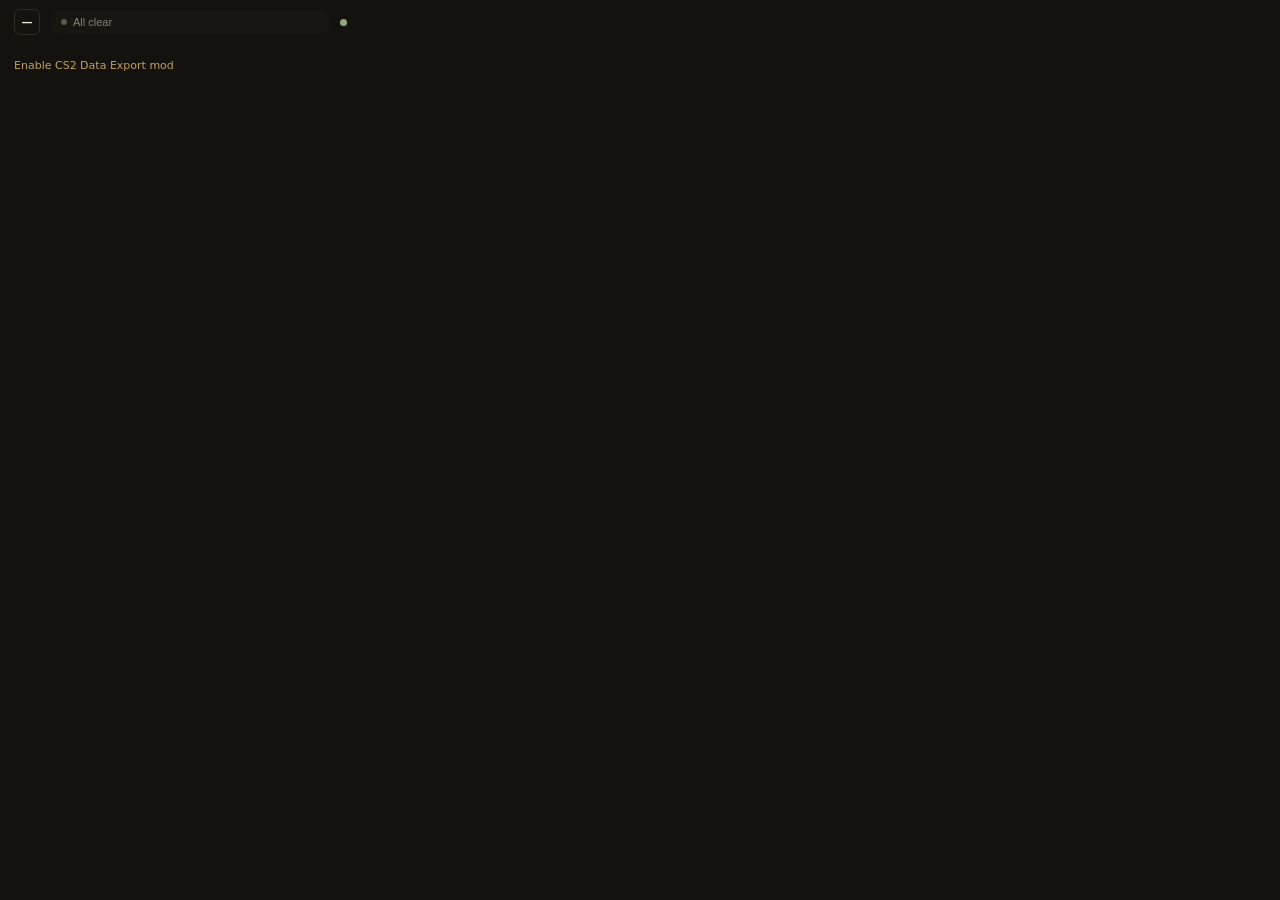
==== commit 2d340c6b: "Release CitiesAI 0.9.1. Co-authored-by: Cursor <cursoragent@cursor.com>" ====
--- a/citiesai/gui/static/hud.html
+++ b/citiesai/gui/static/hud.html
@@ -362,7 +362,7 @@
   </div>
 
   <script>
-    const POLL_MS = 5000;
+    const POLL_MS = 10000;
     const ASK_TIMEOUT_MS = 480_000;
     const COMPACT_HEIGHT = 44;
 
@@ -522,7 +522,7 @@
             "Content-Type": "application/json",
             "X-CitiesAI-Token": sessionToken(),
           },
-          body: JSON.stringify({ question, use_llm: true, agentic: true }),
+          body: JSON.stringify({ question, use_llm: true }),
           signal: controller.signal,
         });
         if (!response.ok) {
